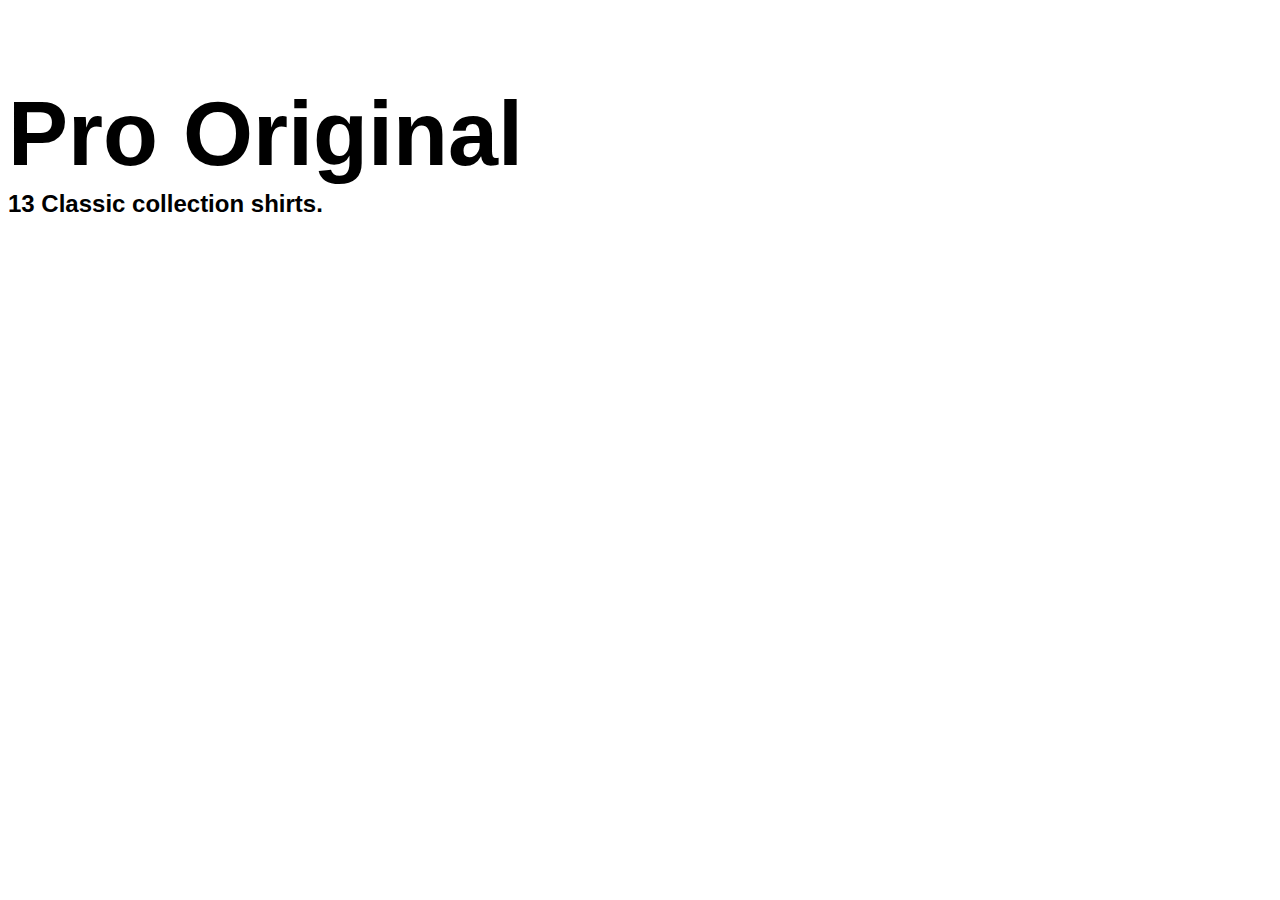
==== section.html @ bb393764 "Add files via upload" ====
<!DOCTYPE html>
<html lang="en">
<head>
    <meta charset="UTF-8">
    <meta http-equiv="X-UA-Compatible" content="IE=edge">
    <meta name="viewport" content="width=device-width, initial-scale=1.0">
    <title>Practice Section</title>
    <link rel="stylesheet" href="styles.css">
 
</head>
<body>
    
    <div class="container">
        <div class="product">
            <div class="pro_name">
                Pro Original 
            </div>
            <div class="bottom">
                <div class="desc">13 Classic collection shirts.</div>
                    <div class="variant">
                    <div id="teal" class="active"></div>
                    <div id="green"></div>
                    <div id="pink"></div>
                    <div id="black"></div>
                </div>
            </div>
        </div>

        <div class="pro_image">
            <img src="images/teal.png" alt="">
        </div>
    </div>

    <script>
        let img = document.querySelector('img');
        let bt1 = document.querySelector('#teal');
        let bt2 = document.querySelector('#green');
        let bt3 = document.querySelector('#pink');
        let bt4 = document.querySelector('#black');
        

        bt1.addEventListener('click', () => {
            img.src = 'images/teal.png';
        })

        bt2.addEventListener('click', () => {
            img.src = 'images/green.png';
        })

        bt3.addEventListener('click', () => {
            img.src = 'images/pink.png';
        })

        bt4.addEventListener('click', () => {
            img.src = 'images/black.png';
        })

        act = document.querySelector(".variant").querySelectorAll("div");
        
        act.forEach(element => {
            
            element.addEventListener("click", function(){
                act.forEach(ele=>ele.classList.remove("active"))

                this.classList.add("active");
            })
        });

    </script>

</body>
</html>
---- styles.css ----
.pro_name{
            height: 95px;
            font-size: 90px;
            line-height: 80px;
            font-weight: 700;
            font-family: "Articulat",Arial,sans-serif;
        }

        .desc{
            font-family: "Articulat",Arial,sans-serif;
            font-size: 24px;
            line-height: 30px;
            font-weight: 700;
        }
    
        .bottom{
            display: flex; 
            height: 32.5px;           
        }
        
        .variant div:nth-child(1n){
            width: 30px;
            margin-left: 30px;
            background-color: teal;
            border-radius: 4px;
        }
        .variant div:nth-child(2n){
            width: 30px;
            background-color: #3b5445;
            border-radius: 4px;
        }
        .variant div:nth-child(3n){
            width: 30px;
            background-color: #e4b4b4;
            border-radius: 4px;
        }
        .variant div:nth-child(4n){
            width: 30px;
            background-color: #222;
        }

        .variant{
            display: flex;
            visibility: hidden;
        }

        .container{
            display: flex;
            height: 300px;
            width: 930px;
            align-items: center;
        }

        .container:hover{
            color:#1192ec;
        }
        .container:hover .variant{
            visibility: visible;
        }
        .container:hover .pro_image{
            visibility: visible;
        }

        .pro_image{
            margin-left: 50px;
            visibility: hidden;  
        }

        .pro_image img{
            width: 300px;
            height: 300px;
            border-radius: 30px;
        }

        .active{
            width: 20px !important;

            border: 5px solid #1192ec;
            
        }
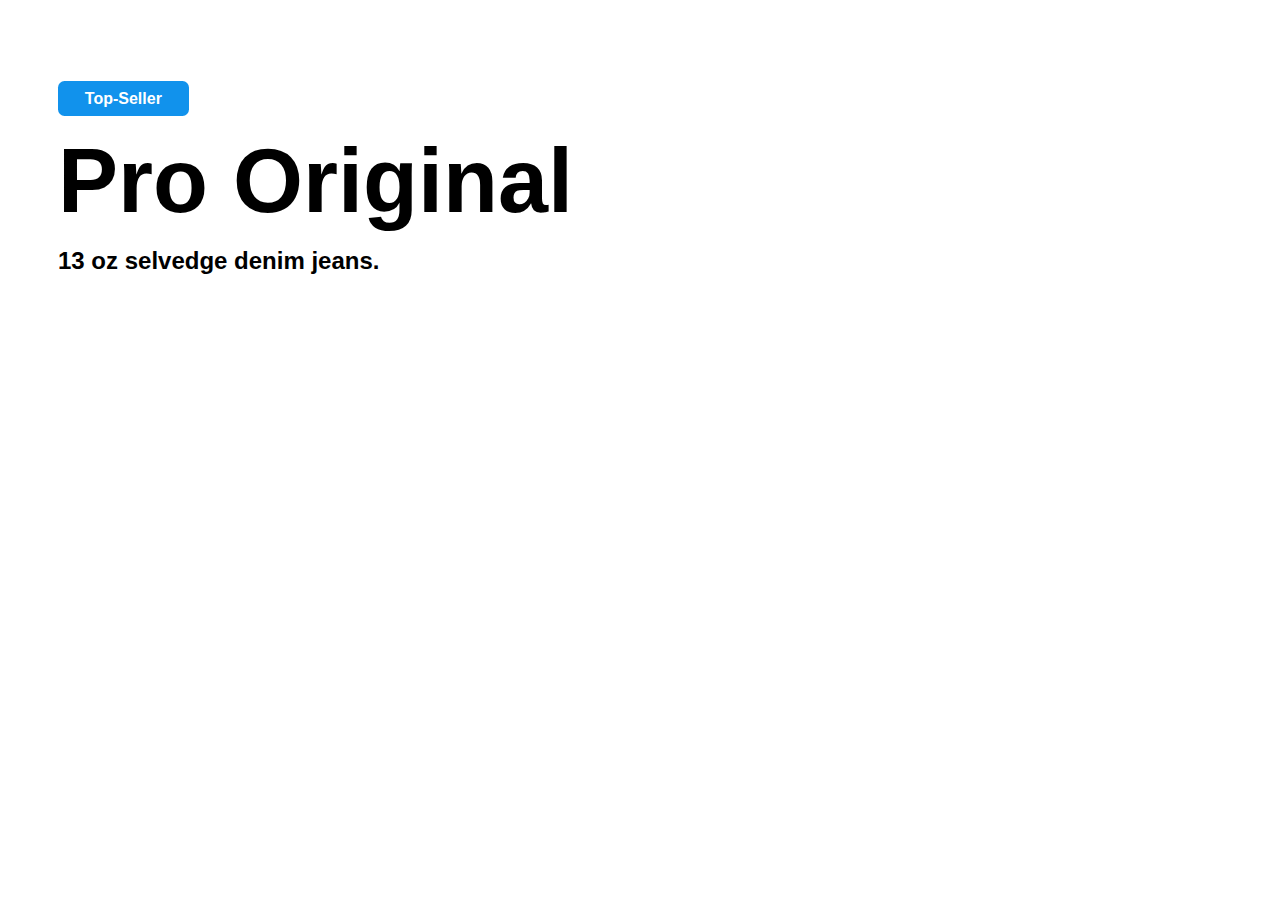
==== commit 7098a765: "Add files via upload" ====
--- a/section.html
+++ b/section.html
@@ -6,67 +6,38 @@
     <meta name="viewport" content="width=device-width, initial-scale=1.0">
     <title>Practice Section</title>
     <link rel="stylesheet" href="styles.css">
+    
  
 </head>
 <body>
     
     <div class="container">
         <div class="product">
+            <div class="topbtn">
+                Top-Seller
+            </div>
             <div class="pro_name">
                 Pro Original 
             </div>
             <div class="bottom">
-                <div class="desc">13 Classic collection shirts.</div>
+                <div class="desc">13 oz selvedge denim jeans.</div>
                     <div class="variant">
-                    <div id="teal" class="active"></div>
-                    <div id="green"></div>
-                    <div id="pink"></div>
-                    <div id="black"></div>
+                    <div id="one" class="active"></div>
+                    <div id="two"></div>
+                    <div id="three"></div>
+                    <div id="four"></div>
+                    <div id="five"></div>
+                    <div id="six"></div>
+                    
                 </div>
             </div>
         </div>
 
         <div class="pro_image">
-            <img src="images/teal.png" alt="">
+            <img src="images/1.jpg" alt="fashion images">
         </div>
     </div>
 
-    <script>
-        let img = document.querySelector('img');
-        let bt1 = document.querySelector('#teal');
-        let bt2 = document.querySelector('#green');
-        let bt3 = document.querySelector('#pink');
-        let bt4 = document.querySelector('#black');
-        
-
-        bt1.addEventListener('click', () => {
-            img.src = 'images/teal.png';
-        })
-
-        bt2.addEventListener('click', () => {
-            img.src = 'images/green.png';
-        })
-
-        bt3.addEventListener('click', () => {
-            img.src = 'images/pink.png';
-        })
-
-        bt4.addEventListener('click', () => {
-            img.src = 'images/black.png';
-        })
-
-        act = document.querySelector(".variant").querySelectorAll("div");
-        
-        act.forEach(element => {
-            
-            element.addEventListener("click", function(){
-                act.forEach(ele=>ele.classList.remove("active"))
-
-                this.classList.add("active");
-            })
-        });
-
-    </script>
-
+<script src="script.js"></script>
 </body>
 </html>
--- a/styles.css
+++ b/styles.css
@@ -16,32 +16,71 @@
     
         .bottom{
             display: flex; 
-            height: 32.5px;           
+            height: 32.5px; 
+            margin-top: 10px;      
+            /* border:1px solid black; */
+    
         }
         
         .variant div:nth-child(1n){
-            width: 30px;
+            width: 20px;
+            height: 20px;
+            border-radius: 3px;
+            margin-left: 10px;
+            background: #111111;
+
+            /* width: 30px;
             margin-left: 30px;
             background-color: teal;
-            border-radius: 4px;
+            border-radius: 4px; */
         }
         .variant div:nth-child(2n){
-            width: 30px;
+            /* width: 30px;
             background-color: #3b5445;
-            border-radius: 4px;
+            border-radius: 4px; */
+            width: 20px;
+            height: 20px;
+            border-radius: 3px;
+            background: #526e8f;
+
+
         }
         .variant div:nth-child(3n){
-            width: 30px;
+            width: 20px;
+            height: 20px;
+            border-radius: 3px;
+            background: #29334e;
+
+            /* width: 30px;
             background-color: #e4b4b4;
-            border-radius: 4px;
+            border-radius: 4px; */
         }
         .variant div:nth-child(4n){
-            width: 30px;
-            background-color: #222;
+            /* width: 30px;
+            background-color: #222; */
+            background: #375167;
+
         }
+        .variant div:nth-child(5n){
+            /* width: 30px;
+            background-color: #222; */
+            background: #3a3f4c;
+
+        }
+        .variant div:nth-child(6n){
+            /* width: 30px;
+            background-color: #222; */
+            background: #29334e;
+
+        }
+
+
 
         .variant{
             display: flex;
+            /* border:1px solid black; */
+            margin-left: 20px;
+            align-items:center;
             visibility: hidden;
         }
 
@@ -49,6 +88,7 @@
             display: flex;
             height: 300px;
             width: 930px;
+            margin: 30px 50px;
             align-items: center;
         }
 
@@ -68,14 +108,30 @@
         }
 
         .pro_image img{
+            margin-left: 50px;
             width: 300px;
             height: 300px;
-            border-radius: 30px;
+            border-radius: 10px;
         }
 
         .active{
-            width: 20px !important;
+            border: 2px solid #1192ec;
+            box-sizing: border-box;
+            /* background: 0 0!important; */
+        }
+       
+        
 
-            border: 5px solid #1192ec;
-            
+        .topbtn{
+            display: flex;
+            width: 130.7px;
+            background-color: #1192ec;
+            border-radius: 6.5px;
+            color: white;
+            font-weight: 700;
+            font-family: "Articulat",sans-serif;
+            margin-bottom: 25px;
+            justify-content: center;
+            align-items: center;
+            height: 35px;
         }